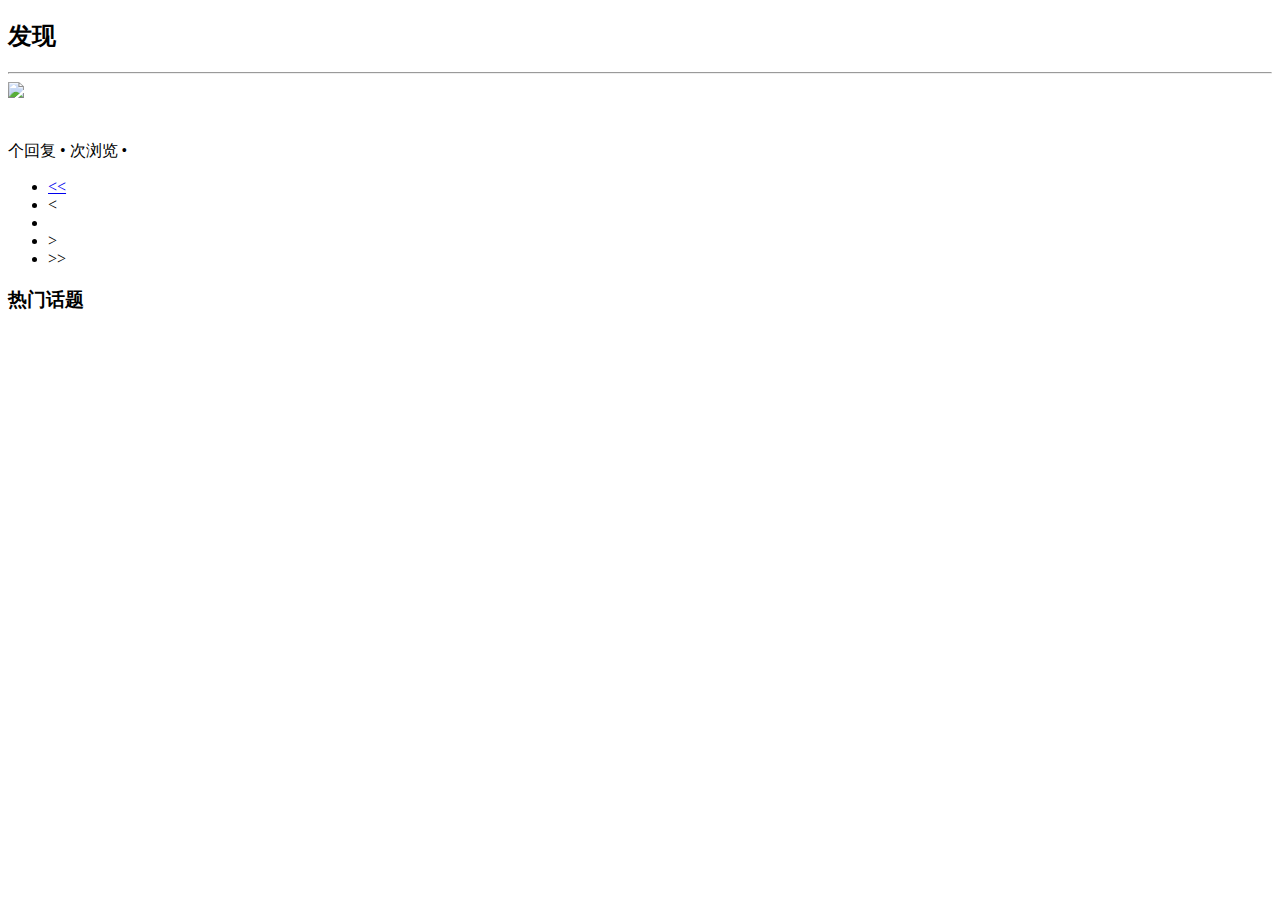
==== javaProject/src/main/resources/templates/index.html @ 2fcde86b "." ====
<!DOCTYPE HTML>
<html xmlns:th="http://www.thymeleaf.org">
<head>
    <title>暑期实践小项目码匠社区</title>
    <meta http-equiv="Content-Type" content="text/html; charset=UTF-8"/>
    <link rel="stylesheet" href="/css/bootstrap.min.css"/>
    <link rel="stylesheet" href="/css/bootstrap-theme.min.css">
    <link rel="stylesheet" href="/css/community.css">
    <script src="/js/jquery-3.4.1.min.js" type="text/javascript"></script>
    <script src="/js/bootstrap.min.js" type="text/javascript"></script>
</head>
<body>
<div th:insert="~{navigation :: nav}"></div>
<div class="container-fluid main">
    <div class="row">
        <div class="col-lg-9 col-md-12 col-sm-12 col-xs-12">
            <h2><span class="glyphicon glyphicon-list" aria-hidden="true"></span> 发现</h2>
            <hr>


            <div class="media" th:each="question : ${pagination.questions}">
                <div class="media-left">
                    <a href="#">
                        <img class="media-object img-rounded"
                             src="http://pic2.sc.chinaz.com/files/pic/pic9/201906/zzpic18595.jpg">
                    </a>
                </div>
                <div class="media-body">
                    <h4 class="media-heading" >
                        <a th:href="@{'/question/' + ${question.id}}" th:text="${question.title}"></a>
                    </h4>
                    <span th:text="${question.description}"></span> <br>
                    <span class="text-desc"><span th:text="${question.commentCount}"></span> 个回复 • <span
                            th:text="${question.viewCount}"></span> 次浏览 • <span
                            th:text="${#dates.format(question.gmtCreate,'yyyy-MM-dd HH:mm')}"></span></span>
                </div>
            </div>
            <nav aria-label="Page navigation">
                <ul class="pagination">
                    <li th:if="${pagination.showFirstPage}">
                        <a href="/?page=1" aria-label="Previous">
                            <span aria-hidden="true">&lt;&lt;</span>
                        </a>
                    </li>
                    <li th:if="${pagination.showPrevious}">
                        <a  th:href="@{/(page=${pagination.page - 1})}"  aria-label="Previous">
                            <span aria-hidden="true">&lt;</span>
                        </a>
                    </li>

                    <li th:each="page : ${pagination.pages}" th:class="${pagination.page == page}? 'active' : ''">
                        <a th:href="@{/(page=${page})}" th:text="${page}"></a>
                    </li>

                    <li th:if="${pagination.showNext}">
                        <a th:href="@{/(page=${pagination.page +1 })}" aria-label="Previous">
                            <span aria-hidden="true">&gt;</span>
                        </a>
                    </li>
                    <li th:if="${pagination.showEndPage}">
                        <a th:href="@{/(page=${pagination.totalPage})}"  aria-label="Previous">
                            <span aria-hidden="true">&gt;&gt;</span>
                        </a>
                    </li>
                </ul>
            </nav>
        </div>
        <div class="col-lg-3 col-md-12 col-sm-12 col-xs-12">
            <h3>热门话题</h3>
        </div>
    </div>
</div>
</body>
</html>
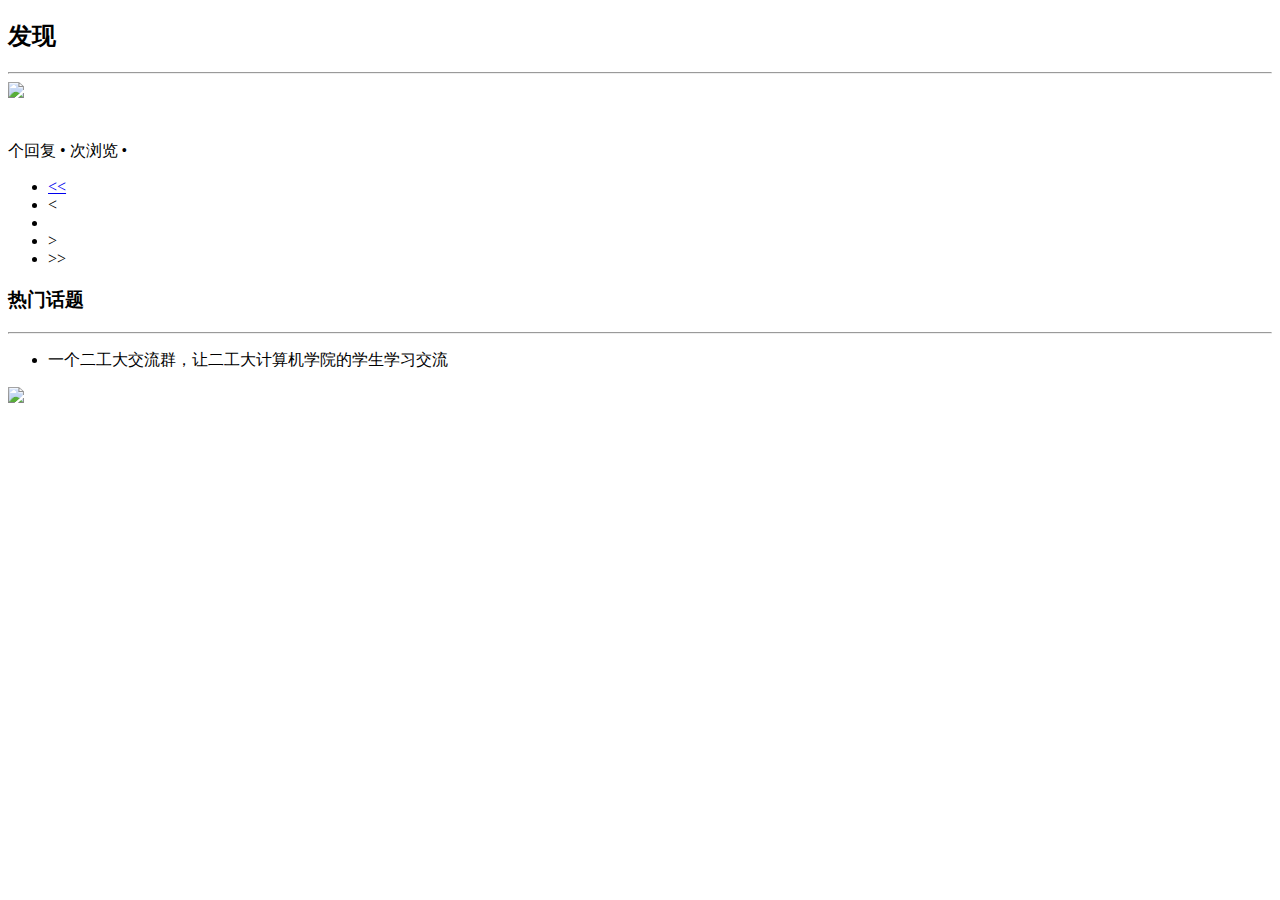
==== commit aad0b889: "最终版先已发布上线“" ====
--- a/javaProject/src/main/resources/templates/index.html
+++ b/javaProject/src/main/resources/templates/index.html
@@ -1,7 +1,7 @@
 <!DOCTYPE HTML>
 <html xmlns:th="http://www.thymeleaf.org">
 <head>
-    <title>暑期实践小项目码匠社区</title>
+    <title>暑期实践二工大交流社区</title>
     <meta http-equiv="Content-Type" content="text/html; charset=UTF-8"/>
     <link rel="stylesheet" href="/css/bootstrap.min.css"/>
     <link rel="stylesheet" href="/css/bootstrap-theme.min.css">
@@ -26,13 +26,20 @@
                     </a>
                 </div>
                 <div class="media-body">
-                    <h4 class="media-heading" >
+                    <h4 class="media-heading">
                         <a th:href="@{'/question/' + ${question.id}}" th:text="${question.title}"></a>
                     </h4>
                     <span th:text="${question.description}"></span> <br>
                     <span class="text-desc"><span th:text="${question.commentCount}"></span> 个回复 • <span
                             th:text="${question.viewCount}"></span> 次浏览 • <span
                             th:text="${#dates.format(question.gmtCreate,'yyyy-MM-dd HH:mm')}"></span></span>
+                    <div class="col-lg-12 col-md-12 col-sm-12 col-xs-12">
+                    <span class="label label-warning question-tag" th:each="tag : ${question.tag.split(',')}">
+                        <span class="glyphicon glyphicon-tags"></span>
+                        <span class="label label-warning  " th:text="${tag}"></span>
+                    </span>
+
+                    </div>
                 </div>
             </div>
             <nav aria-label="Page navigation">
@@ -43,7 +50,7 @@
                         </a>
                     </li>
                     <li th:if="${pagination.showPrevious}">
-                        <a  th:href="@{/(page=${pagination.page - 1})}"  aria-label="Previous">
+                        <a th:href="@{/(page=${pagination.page - 1})}" aria-label="Previous">
                             <span aria-hidden="true">&lt;</span>
                         </a>
                     </li>
@@ -58,7 +65,7 @@
                         </a>
                     </li>
                     <li th:if="${pagination.showEndPage}">
-                        <a th:href="@{/(page=${pagination.totalPage})}"  aria-label="Previous">
+                        <a th:href="@{/(page=${pagination.totalPage})}" aria-label="Previous">
                             <span aria-hidden="true">&gt;&gt;</span>
                         </a>
                     </li>
@@ -67,7 +74,17 @@
         </div>
         <div class="col-lg-3 col-md-12 col-sm-12 col-xs-12">
             <h3>热门话题</h3>
+            <!--二工大交流群-->
+            <hr class="col-lg-12 col-md-12 col-sm-12 col-xs-12">
+            <div class="col-lg-12 col-md-12 col-sm-12 col-xs-12">
+                <ul>
+
+                    <li>一个二工大交流群，让二工大计算机学院的学生学习交流</li>
+                </ul>
+                <img class="img-thumbnail question-wechat" src="/img/qqqun.png">
+            </div>
         </div>
+
     </div>
 </div>
 </body>
